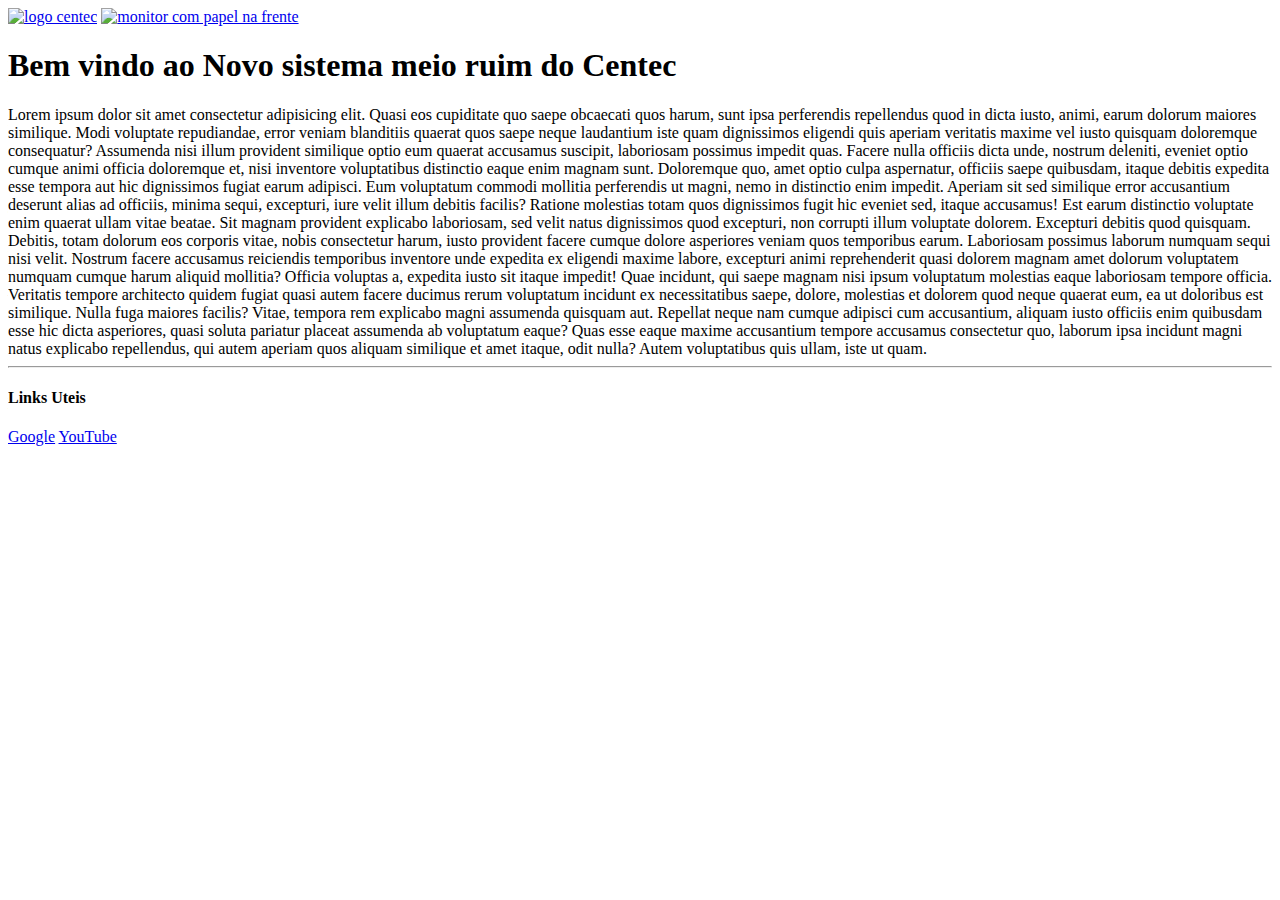
==== seila/TURMA-TIV0222-WEB-/Formulário/index.html @ 83e545d5 "aula dia 03/04" ====
<!DOCTYPE html>
<html lang="pt-br">
<head>
    <meta charset="UTF-8">
    <meta http-equiv="X-UA-Compatible" content="IE=edge">
    <meta name="viewport" content="width=device-width, initial-scale=1.0">
   <link rel="stylesheet" href="/css/style.css">
    <title>Home</title>
</head>
<body>  
    <header>
        <nav>
            <a href="/index.html"><img src="/images/CENTEC_Logo.png" height="20px" alt="logo centec"></a>
            <a href="/pages/cadastro.html"><img src="/images/cadastro.png" height="20px" alt="monitor com papel na frente"></a>
        </nav>
        
    </header>
    <main>
        <h1>Bem vindo ao Novo sistema meio ruim do Centec</h1>

        <span>Lorem ipsum dolor sit amet consectetur adipisicing elit. Quasi eos cupiditate quo saepe obcaecati quos harum, sunt ipsa perferendis repellendus quod in dicta iusto, animi, earum dolorum maiores similique. Modi voluptate repudiandae, error veniam blanditiis quaerat quos saepe neque laudantium iste quam dignissimos eligendi quis aperiam veritatis maxime vel iusto quisquam doloremque consequatur? Assumenda nisi illum provident similique optio eum quaerat accusamus suscipit, laboriosam possimus impedit quas. Facere nulla officiis dicta unde, nostrum deleniti, eveniet optio cumque animi officia doloremque et, nisi inventore voluptatibus distinctio eaque enim magnam sunt. Doloremque quo, amet optio culpa aspernatur, officiis saepe quibusdam, itaque debitis expedita esse tempora aut hic dignissimos fugiat earum adipisci. Eum voluptatum commodi mollitia perferendis ut magni, nemo in distinctio enim impedit. Aperiam sit sed similique error accusantium deserunt alias ad officiis, minima sequi, excepturi, iure velit illum debitis facilis? Ratione molestias totam quos dignissimos fugit hic eveniet sed, itaque accusamus! Est earum distinctio voluptate enim quaerat ullam vitae beatae. Sit magnam provident explicabo laboriosam, sed velit natus dignissimos quod excepturi, non corrupti illum voluptate dolorem. Excepturi debitis quod quisquam. Debitis, totam dolorum eos corporis vitae, nobis consectetur harum, iusto provident facere cumque dolore asperiores veniam quos temporibus earum. Laboriosam possimus laborum numquam sequi nisi velit. Nostrum facere accusamus reiciendis temporibus inventore unde expedita ex eligendi maxime labore, excepturi animi reprehenderit quasi dolorem magnam amet dolorum voluptatem numquam cumque harum aliquid mollitia? Officia voluptas a, expedita iusto sit itaque impedit! Quae incidunt, qui saepe magnam nisi ipsum voluptatum molestias eaque laboriosam tempore officia. Veritatis tempore architecto quidem fugiat quasi autem facere ducimus rerum voluptatum incidunt ex necessitatibus saepe, dolore, molestias et dolorem quod neque quaerat eum, ea ut doloribus est similique. Nulla fuga maiores facilis? Vitae, tempora rem explicabo magni assumenda quisquam aut. Repellat neque nam cumque adipisci cum accusantium, aliquam iusto officiis enim quibusdam esse hic dicta asperiores, quasi soluta pariatur placeat assumenda ab voluptatum eaque? Quas esse eaque maxime accusantium tempore accusamus consectetur quo, laborum ipsa incidunt magni natus explicabo repellendus, qui autem aperiam quos aliquam similique et amet itaque, odit nulla? Autem voluptatibus quis ullam, iste ut quam.</span>
    </main>
    <footer>
        <hr>
        <h4>Links Uteis</h4>
        <a href="https://www.google.com">Google</a>
        <a href="https://www.youtube.com">YouTube</a>
    </footer>
    
</body>
</html>
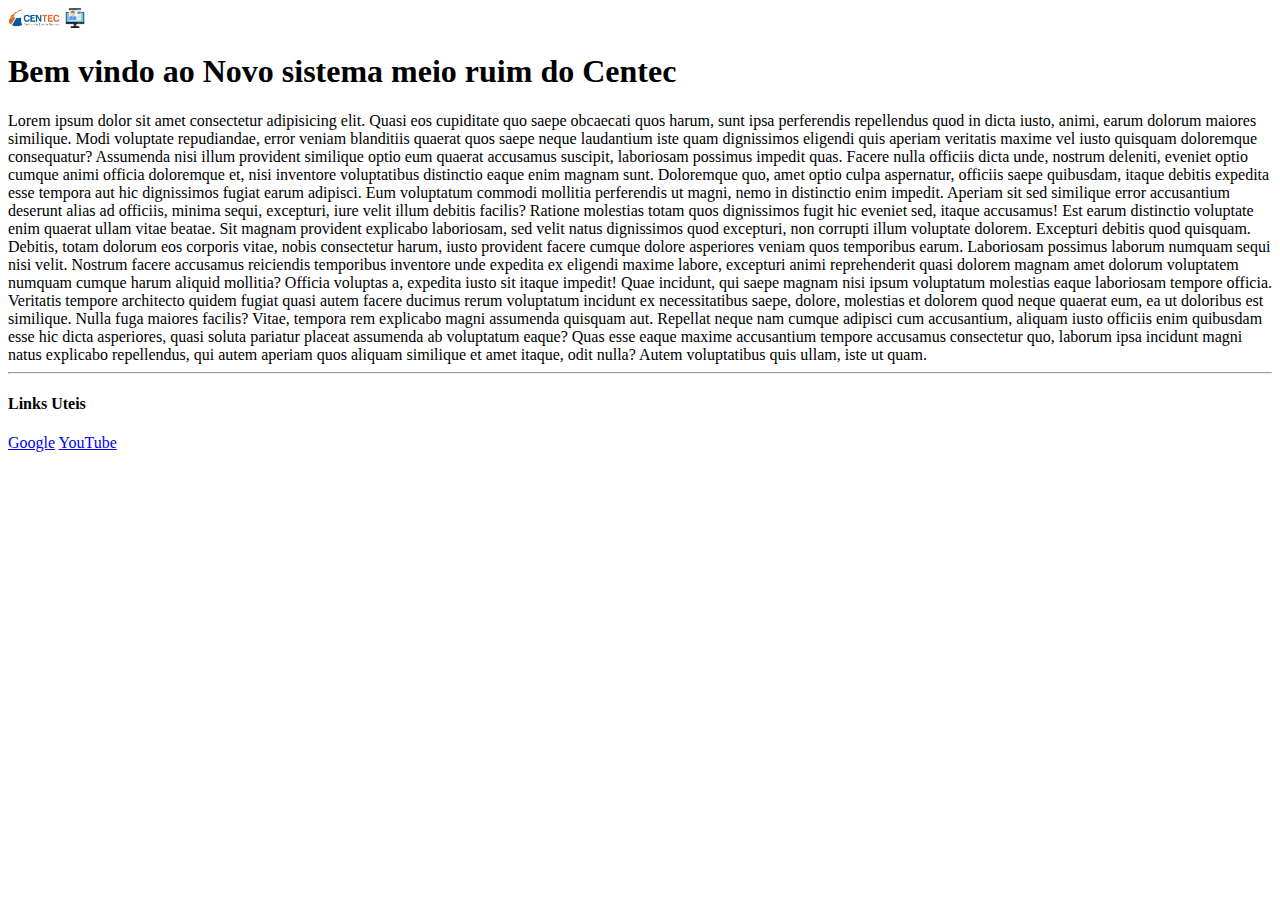
==== commit f5084e47: "Add files via upload" ====
--- a/seila/TURMA-TIV0222-WEB-/Formulário/index.html
+++ b/seila/TURMA-TIV0222-WEB-/Formulário/index.html
@@ -1,31 +1,31 @@
-<!DOCTYPE html>
-<html lang="pt-br">
-<head>
-    <meta charset="UTF-8">
-    <meta http-equiv="X-UA-Compatible" content="IE=edge">
-    <meta name="viewport" content="width=device-width, initial-scale=1.0">
-   <link rel="stylesheet" href="/css/style.css">
-    <title>Home</title>
-</head>
-<body>  
-    <header>
-        <nav>
-            <a href="/index.html"><img src="/images/CENTEC_Logo.png" height="20px" alt="logo centec"></a>
-            <a href="/pages/cadastro.html"><img src="/images/cadastro.png" height="20px" alt="monitor com papel na frente"></a>
-        </nav>
-        
-    </header>
-    <main>
-        <h1>Bem vindo ao Novo sistema meio ruim do Centec</h1>
-
-        <span>Lorem ipsum dolor sit amet consectetur adipisicing elit. Quasi eos cupiditate quo saepe obcaecati quos harum, sunt ipsa perferendis repellendus quod in dicta iusto, animi, earum dolorum maiores similique. Modi voluptate repudiandae, error veniam blanditiis quaerat quos saepe neque laudantium iste quam dignissimos eligendi quis aperiam veritatis maxime vel iusto quisquam doloremque consequatur? Assumenda nisi illum provident similique optio eum quaerat accusamus suscipit, laboriosam possimus impedit quas. Facere nulla officiis dicta unde, nostrum deleniti, eveniet optio cumque animi officia doloremque et, nisi inventore voluptatibus distinctio eaque enim magnam sunt. Doloremque quo, amet optio culpa aspernatur, officiis saepe quibusdam, itaque debitis expedita esse tempora aut hic dignissimos fugiat earum adipisci. Eum voluptatum commodi mollitia perferendis ut magni, nemo in distinctio enim impedit. Aperiam sit sed similique error accusantium deserunt alias ad officiis, minima sequi, excepturi, iure velit illum debitis facilis? Ratione molestias totam quos dignissimos fugit hic eveniet sed, itaque accusamus! Est earum distinctio voluptate enim quaerat ullam vitae beatae. Sit magnam provident explicabo laboriosam, sed velit natus dignissimos quod excepturi, non corrupti illum voluptate dolorem. Excepturi debitis quod quisquam. Debitis, totam dolorum eos corporis vitae, nobis consectetur harum, iusto provident facere cumque dolore asperiores veniam quos temporibus earum. Laboriosam possimus laborum numquam sequi nisi velit. Nostrum facere accusamus reiciendis temporibus inventore unde expedita ex eligendi maxime labore, excepturi animi reprehenderit quasi dolorem magnam amet dolorum voluptatem numquam cumque harum aliquid mollitia? Officia voluptas a, expedita iusto sit itaque impedit! Quae incidunt, qui saepe magnam nisi ipsum voluptatum molestias eaque laboriosam tempore officia. Veritatis tempore architecto quidem fugiat quasi autem facere ducimus rerum voluptatum incidunt ex necessitatibus saepe, dolore, molestias et dolorem quod neque quaerat eum, ea ut doloribus est similique. Nulla fuga maiores facilis? Vitae, tempora rem explicabo magni assumenda quisquam aut. Repellat neque nam cumque adipisci cum accusantium, aliquam iusto officiis enim quibusdam esse hic dicta asperiores, quasi soluta pariatur placeat assumenda ab voluptatum eaque? Quas esse eaque maxime accusantium tempore accusamus consectetur quo, laborum ipsa incidunt magni natus explicabo repellendus, qui autem aperiam quos aliquam similique et amet itaque, odit nulla? Autem voluptatibus quis ullam, iste ut quam.</span>
-    </main>
-    <footer>
-        <hr>
-        <h4>Links Uteis</h4>
-        <a href="https://www.google.com">Google</a>
-        <a href="https://www.youtube.com">YouTube</a>
-    </footer>
-    
-</body>
+<!DOCTYPE html>
+<html lang="pt-br">
+<head>
+    <meta charset="UTF-8">
+    <meta http-equiv="X-UA-Compatible" content="IE=edge">
+    <meta name="viewport" content="width=device-width, initial-scale=1.0">
+   <link rel="stylesheet" href="/Formulário/css/style.css">
+    <title>Home</title>
+</head>
+<body>  
+    <header>
+        <nav>
+            <a href="index.html"><img src="./images/CENTEC_Logo.png" height="20px" alt="logo centec"></a>
+            <a href="./pages/cadastro.html"><img src="./images/cadastro.png" height="20px" alt="monitor com papel na frente"></a>
+        </nav>
+        
+    </header>
+    <main>
+        <h1>Bem vindo ao Novo sistema meio ruim do Centec</h1>
+
+        <span>Lorem ipsum dolor sit amet consectetur adipisicing elit. Quasi eos cupiditate quo saepe obcaecati quos harum, sunt ipsa perferendis repellendus quod in dicta iusto, animi, earum dolorum maiores similique. Modi voluptate repudiandae, error veniam blanditiis quaerat quos saepe neque laudantium iste quam dignissimos eligendi quis aperiam veritatis maxime vel iusto quisquam doloremque consequatur? Assumenda nisi illum provident similique optio eum quaerat accusamus suscipit, laboriosam possimus impedit quas. Facere nulla officiis dicta unde, nostrum deleniti, eveniet optio cumque animi officia doloremque et, nisi inventore voluptatibus distinctio eaque enim magnam sunt. Doloremque quo, amet optio culpa aspernatur, officiis saepe quibusdam, itaque debitis expedita esse tempora aut hic dignissimos fugiat earum adipisci. Eum voluptatum commodi mollitia perferendis ut magni, nemo in distinctio enim impedit. Aperiam sit sed similique error accusantium deserunt alias ad officiis, minima sequi, excepturi, iure velit illum debitis facilis? Ratione molestias totam quos dignissimos fugit hic eveniet sed, itaque accusamus! Est earum distinctio voluptate enim quaerat ullam vitae beatae. Sit magnam provident explicabo laboriosam, sed velit natus dignissimos quod excepturi, non corrupti illum voluptate dolorem. Excepturi debitis quod quisquam. Debitis, totam dolorum eos corporis vitae, nobis consectetur harum, iusto provident facere cumque dolore asperiores veniam quos temporibus earum. Laboriosam possimus laborum numquam sequi nisi velit. Nostrum facere accusamus reiciendis temporibus inventore unde expedita ex eligendi maxime labore, excepturi animi reprehenderit quasi dolorem magnam amet dolorum voluptatem numquam cumque harum aliquid mollitia? Officia voluptas a, expedita iusto sit itaque impedit! Quae incidunt, qui saepe magnam nisi ipsum voluptatum molestias eaque laboriosam tempore officia. Veritatis tempore architecto quidem fugiat quasi autem facere ducimus rerum voluptatum incidunt ex necessitatibus saepe, dolore, molestias et dolorem quod neque quaerat eum, ea ut doloribus est similique. Nulla fuga maiores facilis? Vitae, tempora rem explicabo magni assumenda quisquam aut. Repellat neque nam cumque adipisci cum accusantium, aliquam iusto officiis enim quibusdam esse hic dicta asperiores, quasi soluta pariatur placeat assumenda ab voluptatum eaque? Quas esse eaque maxime accusantium tempore accusamus consectetur quo, laborum ipsa incidunt magni natus explicabo repellendus, qui autem aperiam quos aliquam similique et amet itaque, odit nulla? Autem voluptatibus quis ullam, iste ut quam.</span>
+    </main>
+    <footer>
+        <hr>
+        <h4>Links Uteis</h4>
+        <a href="https://www.google.com">Google</a>
+        <a href="https://www.youtube.com">YouTube</a>
+    </footer>
+    
+</body>
 </html>